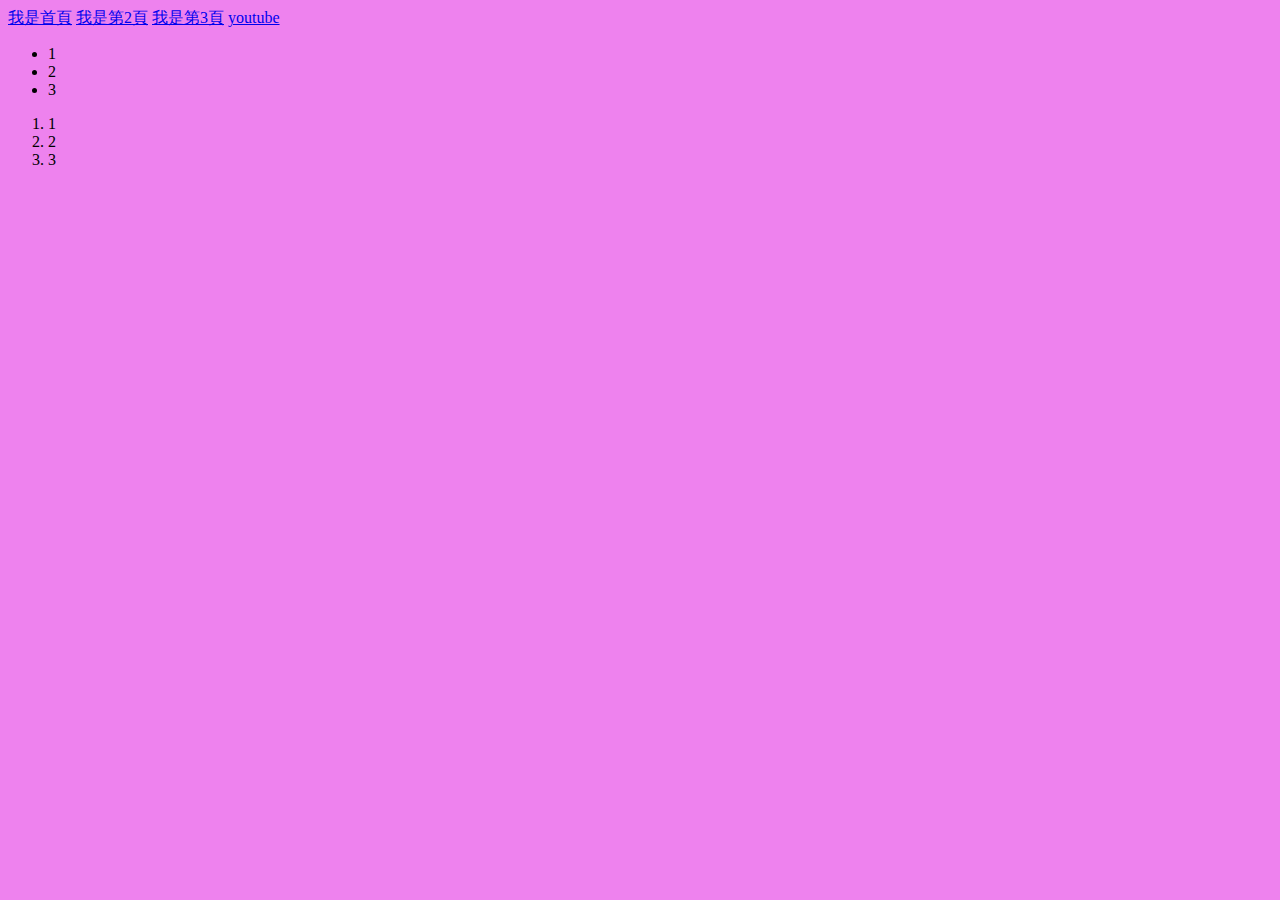
==== index.html @ 8f677d60 "昨天練習檔案" ====
<!DOCTYPE html>
<html lang="en">

<head>
    <meta charset="UTF-8">
    <meta name="viewport" content="width=device-width, initial-scale=1.0">
    <title>Document</title>
    <style>
        body {
            background: violet;
        }
    </style>
    <link rel="icon" href="/1030/favicon.ico">

</head>

<body>

    <a target="_blank" href="index.html">我是首頁</a>
    <a href="2.html">我是第2頁</a>
    <a href="3.html">我是第3頁</a>
    <a href="https://www.youtube.com/watch?v=9DKSOsLR7Vk">youtube</a>

    <a href="/">
        <img src="/1030/微信图片_2023022210304719.jpg" alt="" width="350px">
    </a>

    <!-- <img src="/https://p9.itc.cn/q_70/images03/20231016/d827e2d02cd644a5af088c894e95b2b8.jpeg" alt="" width="455px">
    <img src="/1030/inner/iStock-1285465107-2.jpg" alt="金金" width="700px"> -->

    <ul>
        <li>1</li>
        <li>2</li>
        <li>3</li>
    </ul>

    <ol>
        <li>1</li>
        <li>2</li>
        <li>3</li>
    </ol>


</body>

</html>
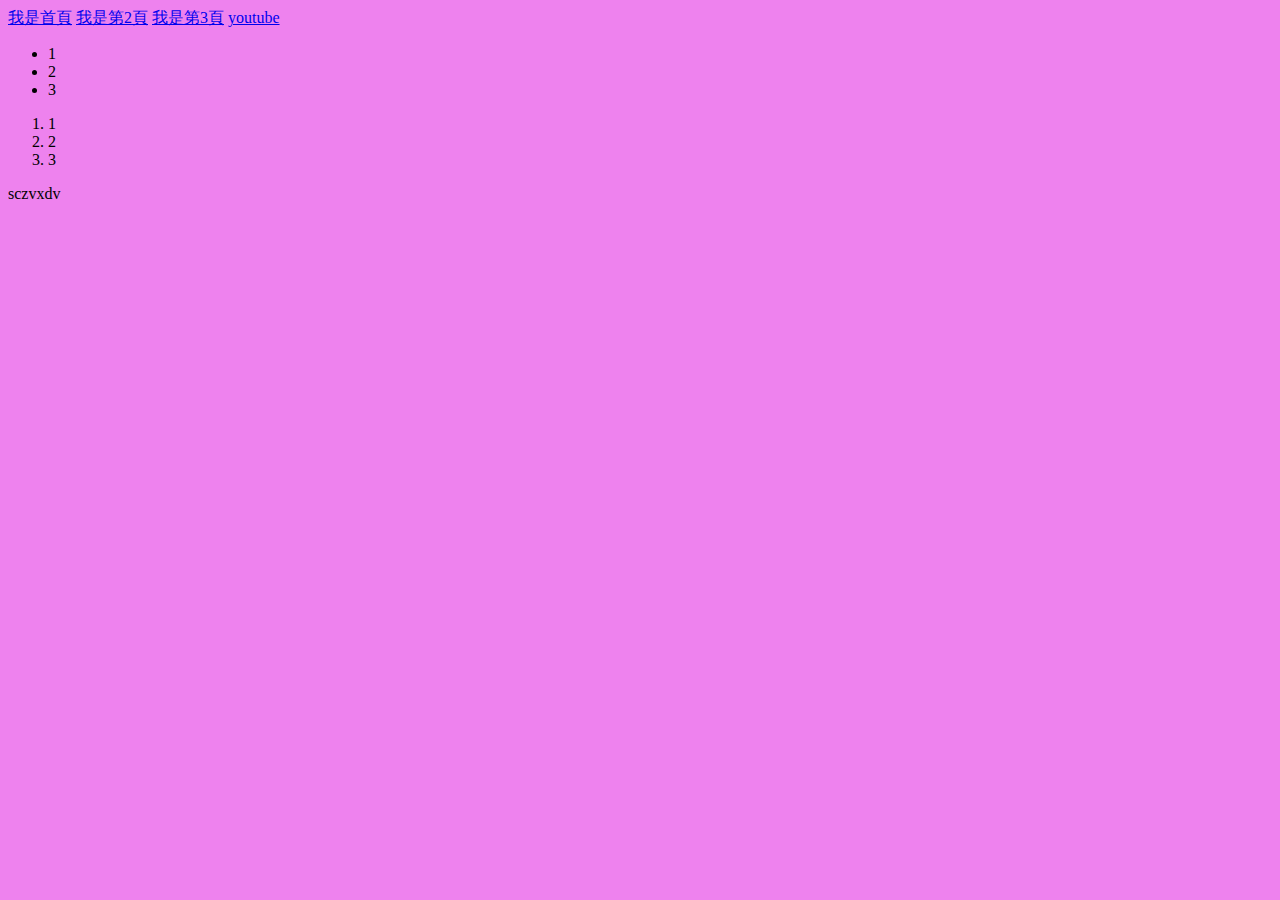
==== commit 11735a93: "測試" ====
--- a/index.html
+++ b/index.html
@@ -40,6 +40,7 @@
         <li>3</li>
     </ol>
 
+    sczvxdv
 
 </body>
 
